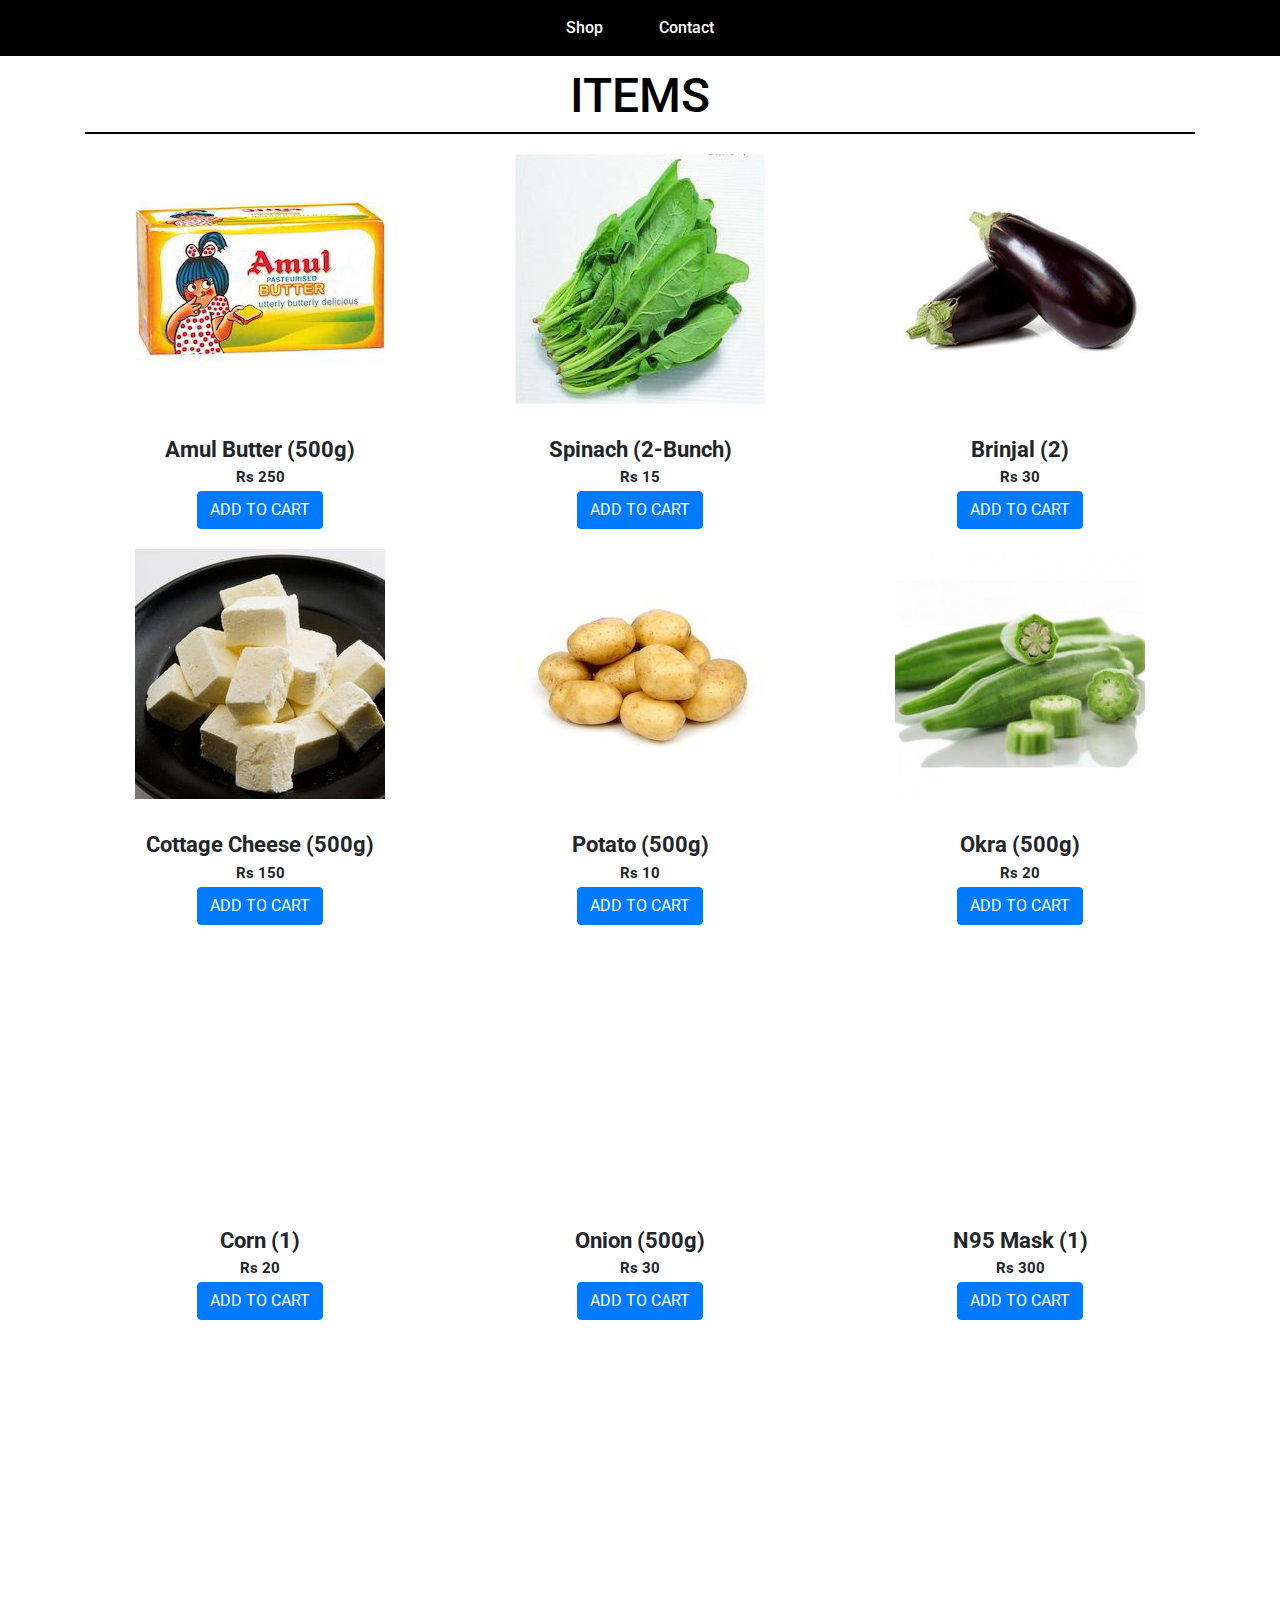
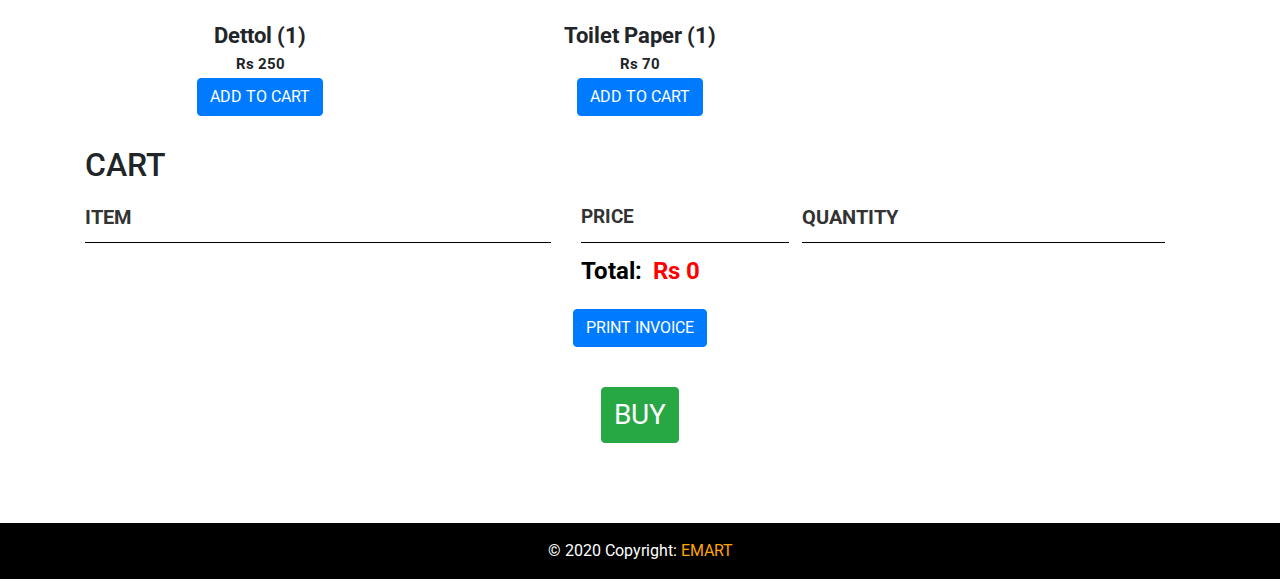
==== cart.html @ 69403dae "Added Files Via Upload" ====
<!DOCTYPE html>
<html lang="en">

<head>
    <meta charset="UTF-8">
    <meta name="viewport" content="width=device-width, initial-scale=1.0">
    <meta http-equiv="X-UA-Compatible" content="ie=edge">
    <title>EMART</title>

    <link rel="stylesheet" href="https://unpkg.com/aos@next/dist/aos.css" />
    <link rel="stylesheet" type="text/css" href="css/bootstrap.css" />
    <link rel="stylesheet" href="https://stackpath.bootstrapcdn.com/font-awesome/4.7.0/css/font-awesome.min.css">
    <link rel="stylesheet" type="text/css" href="css/style.css">
    <link href="css/cart.css" rel="stylesheet">
    <script src="./js/script.js" async></script>
</head>

<body>
    <script src="https://unpkg.com/aos@next/dist/aos.js"></script>
    <script>
        AOS.init();
    </script>
    <!-- start navabr -->
    <nav class="navbar navbar-expand-lg navbar-light fixed-top">
        <button class="navbar-toggler" type="button" data-toggle="collapse" data-target="#navbarNavDropdown" aria-controls="navbarNavDropdown" aria-expanded="false" aria-label="Toggle navigation">
            <span class="navbar-toggler-icon"></span>
        </button>

        <div class="collapse navbar-collapse" id="navbarNavDropdown">
            <ul class="navbar-nav text ml-auto custom-center">
                <li class="nav-item">
                    <a class="nav-link" href="cart.html">Shop</a>
                </li>
                <li class="nav-item">
                    <a class="nav-link" href="contact.html">Contact</a>
                </li>
            </ul>
        </div>
    </nav>
    <!-- end navbar -->
    <!-- start items -->
    <section class="cart">
        <div class="container">
            <div class="title">ITEMS</div>
            <div class="row">

                <div class="col-xs-4 col-sm-6 col-md-6 col-lg-4 profile shop-item text-center">
                    <div data-aos="zoom-in">
                    <img class="shop-item-image img-responsive" src="images/item.jpg"onError="this.onerror=null;this.src='images/noimage.jpg';">
                    </div>
                    <h2><span class="shop-item-title">Amul Butter (500g)</span></h2>
                    <div class="shop-item-details">
                        <h3><span class="shop-item-price">Rs 250</span></h3>
                        <button class="btn btn-primary shop-item-button" type="button">ADD TO CART</button>
                    </div>
                </div>

                <div class="col-xs-4 col-sm-6 col-md-6 col-lg-4 profile shop-item text-center">
                    <div data-aos="zoom-in">
                    <img class="shop-item-image img-responsive" src="images/item1.jpg"onError="this.onerror=null;this.src='images/noimage.jpg';">
                    </div>
                    <h2><span class="shop-item-title">Spinach (2-Bunch)</span></h2>
                    <div class="shop-item-details">
                        <h3><span class="shop-item-price">Rs 15</span></h3>
                        <button class="btn btn-primary shop-item-button" type="button">ADD TO CART</button>
                    </div>
                </div>

                <div class="col-xs-4 col-sm-6 col-md-6 col-lg-4 profile shop-item text-center">
                    <div data-aos="zoom-in">
                    <img class="shop-item-image img-responsive" src="images/item2.jpg"onError="this.onerror=null;this.src='images/noimage.jpg';">
                    </div>
                    <h2><span class="shop-item-title">Brinjal (2)</span></h2>
                    <div class="shop-item-details">
                        <h3><span class="shop-item-price">Rs 30</span></h3>
                        <button class="btn btn-primary shop-item-button" type="button">ADD TO CART</button>
                    </div>
                </div>

                <div class="col-xs-4 col-sm-6 col-md-6 col-lg-4 profile shop-item text-center">
                    <div data-aos="zoom-in">
                    <img class="shop-item-image img-responsive" src="images/item3.jpg"onError="this.onerror=null;this.src='images/noimage.jpg';">
                    </div>
                    <h2><span class="shop-item-title">Cottage Cheese (500g)</span></h2>
                    <div class="shop-item-details">
                        <h3><span class="shop-item-price">Rs 150</span></h3>
                        <button class="btn btn-primary shop-item-button" type="button">ADD TO CART</button>
                    </div>
                </div>

                <div class="col-xs-4 col-sm-6 col-md-6 col-lg-4 profile shop-item text-center">
                    <div data-aos="zoom-in">
                    <img class="shop-item-image img-responsive" src="images/item4.jpg"onError="this.onerror=null;this.src='images/noimage.jpg';">
                    </div>
                    <h2><span class="shop-item-title">Potato (500g)</span></h2>
                    <div class="shop-item-details">
                        <h3><span class="shop-item-price">Rs 10</span></h3>
                        <button class="btn btn-primary shop-item-button" type="button">ADD TO CART</button>
                    </div>
                </div>

                <div class="col-xs-4 col-sm-6 col-md-6 col-lg-4 profile shop-item text-center">
                    <div data-aos="zoom-in">
                    <img class="shop-item-image img-responsive" src="images/item5.jpg"onError="this.onerror=null;this.src='images/noimage.jpg';">
                    </div>
                    <h2><span class="shop-item-title">Okra (500g)</span></h2>
                    <div class="shop-item-details">
                        <h3><span class="shop-item-price">Rs 20</span></h3>
                        <button class="btn btn-primary shop-item-button" type="button">ADD TO CART</button>
                    </div>
                </div>

                <div class="col-xs-4 col-sm-6 col-md-6 col-lg-4 profile shop-item text-center">
                    <div data-aos="zoom-in">
                    <img class="shop-item-image img-responsive" src="images/item6.jpg"onError="this.onerror=null;this.src='images/noimage.jpg';">
                    </div>
                    <h2><span class="shop-item-title">Corn (1)</span></h2>
                    <div class="shop-item-details">
                        <h3><span class="shop-item-price">Rs 20</span></h3>
                        <button class="btn btn-primary shop-item-button" type="button">ADD TO CART</button>
                    </div>
                </div>

                <div class="col-xs-4 col-sm-6 col-md-6 col-lg-4 profile shop-item text-center">
                    <div data-aos="zoom-in">
                    <img class="shop-item-image img-responsive" src="images/item7.jpg"onError="this.onerror=null;this.src='images/noimage.jpg';">
                    </div>
                    <h2><span class="shop-item-title">Onion (500g)</span></h2>
                    <div class="shop-item-details">
                        <h3><span class="shop-item-price">Rs 30</span></h3>
                        <button class="btn btn-primary shop-item-button" type="button">ADD TO CART</button>
                    </div>
                </div>

                <div class="col-xs-4 col-sm-6 col-md-6 col-lg-4 profile shop-item text-center">
                    <div data-aos="zoom-in">
                    <!-- Broken Image -->
                    <img class="shop-item-image img-responsive" src="images/item800.jpg"onError="this.onerror=null;this.src='images/noimage.jpg';">
                    </div>
                    <h2><span class="shop-item-title">N95 Mask (1)</span></h2>
                    <div class="shop-item-details">
                        <h3><span class="shop-item-price">Rs 300</span></h3>
                        <button class="btn btn-primary shop-item-button" type="button">ADD TO CART</button>
                    </div>
                </div>


                <div class="col-xs-4 col-sm-6 col-md-6 col-lg-4 profile shop-item text-center">
                    <div data-aos="zoom-in">
                    <img class="shop-item-image img-responsive" src="images/item9.jpg"onError="this.onerror=null;this.src='images/noimage.jpg';">
                    </div>
                    <h2><span class="shop-item-title">Dettol (1)</span></h2>
                    <div class="shop-item-details">
                        <h3><span class="shop-item-price">Rs 250</span></h3>
                        <button class="btn btn-primary shop-item-button" type="button">ADD TO CART</button>
                    </div>
                </div>

                <div class="col-xs-4 col-sm-6 col-md-6 col-lg-4 profile shop-item text-center">
                    <div data-aos="zoom-in">
                    <img class="shop-item-image img-responsive" src="images/item10.jpg"onError="this.onerror=null;this.src='images/noimage.jpg';">
                    </div>
                    <h2><span class="shop-item-title">Toilet Paper (1)</span></h2>
                    <div class="shop-item-details">
                        <h3><span class="shop-item-price">Rs 70</span></h3>
                        <button class="btn btn-primary shop-item-button" type="button">ADD TO CART</button>
                    </div>
                </div>
            </div>
        </div>
        </div>
    </section>
    
    <!-- Cart Setup -->
    <div class="printallofthis">
    <section class="container content-section">
        <h2 class="section-header">CART</h2>
        <div class="cart-row">
            <span class="cart-item cart-header cart-column">ITEM</span>
            <span class="cart-price cart-header cart-column">PRICE</span>
            <span class="cart-quantity cart-header cart-column">QUANTITY</span>
        </div>
        <div class="cart-items">
        </div>
        <div class="cart-total">
            <strong class="cart-total-title">Total: </strong>
            <span class="cart-total-price">Rs 0</span>
        </div>
    </div>
        <button id="print" class="btn btn-primary" type="button"onclick="window.print()" >PRINT INVOICE</button>
        <button class="btn btn-success btn-purchase" type="button">BUY</button>
    </section>
    <!-- Footer -->
    
    <footer class="page-footer">
        <div class="footer-copyright text-center py-3">© 2020 Copyright:
            <a href="./index.html"> EMART</a>
        </div>
    </footer>

    <!-- bootstrap -->
    
    <script src="https://code.jquery.com/jquery-3.3.1.slim.min.js" integrity="sha384-q8i/X+965DzO0rT7abK41JStQIAqVgRVzpbzo5smXKp4YfRvH+8abtTE1Pi6jizo" crossorigin="anonymous"></script>
    <script src="https://cdnjs.cloudflare.com/ajax/libs/popper.js/1.14.7/umd/popper.min.js" integrity="sha384-UO2eT0CpHqdSJQ6hJty5KVphtPhzWj9WO1clHTMGa3JDZwrnQq4sF86dIHNDz0W1" crossorigin="anonymous"></script>
    <script src="https://stackpath.bootstrapcdn.com/bootstrap/4.3.1/js/bootstrap.min.js" integrity="sha384-JjSmVgyd0p3pXB1rRibZUAYoIIy6OrQ6VrjIEaFf/nJGzIxFDsf4x0xIM+B07jRM" crossorigin="anonymous"></script>
    
    <!-- end bootstrap -->

</body>

</html>
---- css/style.css ----
body {
	font-family: 'Roboto', sans-serif;
}
/* navbar */
.custom-center {
	margin: auto;
}
.navbar-light .navbar-nav .nav-link {
	color: #fff;
	font-weight: 500;
}
.navbar {
	background-color: #000;
	transition: background-color 2s ease 0s;
}
.navbar-light .navbar-nav .active > .nav-link,
.navbar-light .navbar-nav .nav-link.active,
.navbar-light .navbar-nav .nav-link.show,
.navbar-light .navbar-nav .show > .nav-link,
.navbar-light .navbar-toggler,
.navbar-light .navbar-nav .nav-link:hover {
	color: orange;
	border-color: orange;
}
.navbar ul li {
	margin: 0 20px 0 20px;
}
.navbar ul li:hover {
	color: orange;
}
.title {
	color: #000;
	text-align: center;
	border-bottom: 2px solid #000;
	display: block;
	font-weight: 500;
	font-size: 3em;
	margin-top: 60px;
}
.page-footer {
	background: #000;
	color: #fff;
	margin-top: 20px;
}
.page-footer a {
	color: orange;
}
---- css/cart.css ----
@import url('https://fonts.googleapis.com/css?family=Roboto:300,400,500&display=swap" rel="stylesheet');
body {
	font-family: 'Roboto', sans-serif;
}
.team {
	margin: 75px 0;
}
h1 {
	text-align: center;
	font-weight: bold;
	letter-spacing: 2px;
	color: #333;
	padding-bottom: 10px;
}
.profile {
	margin-top: 20px;
}
.img-responsive {
	object-fit: cover;
}
.profile h2 {
	font-size: 22px;
	font-weight: bold;
	margin-top: 30px;
	margin-bottom: 5px;
	padding-top: 3px;
}
.profile h3 {
	font-size: 15px;
	font-weight: bold;
	margin-top: 5px;
	margin-bottom: 5px;
}
.section-header{
    margin-top: 30px;
}
.cart-header {
    font-weight: bold;
    font-size: 1.25em;
    color: #333;
}
.cart-column {
    display: flex;
    align-items: center;
    border-bottom: 1px solid black;
    margin-right: 1.5em;
    padding-bottom: 10px;
    margin-top: 10px;
}
.cart-row {
    display: flex;
}

.cart-item {
    width: 45%;
}

.cart-price {
    width: 20%;
    font-size: 1.2em;
    color: #333;
}

.cart-quantity {
	width: 35%;
	margin-left: -15px;
}

.cart-item-title {
    color: #333;
    margin-left: .5em;
    font-size: 1.2em;
}

.cart-item-image {
    width: 75px;
    height: auto;
    border-radius: 10px;
}

.btn-danger {
    color: white;
    background-color: #EB5757;
    border: none;
    border-radius: .3em;
    font-weight: bold;
}

.btn-danger:hover {
    background-color: #CC4C4C;
}

.cart-quantity-input {
    height: 34px;
    width: 50px;
    border-radius: 5px;
    border: 1px solid #56CCF2;
    background-color: #eee;
    color: #333;
    padding: 0;
    text-align: center;
    font-size: 1.2em;
    margin-right: 10px;
}

.cart-row:last-child {
    border-bottom: 1px solid black;
}

.cart-row:last-child .cart-column {
    border: none;
}

.cart-total {
    text-align: center;
    margin-top: 10px;
}

.cart-total-title {
    font-weight: bold;
    font-size: 1.5em;
    color: black;
    margin-right: 5px;
}

.cart-total-price {
    color: red;
	font-size: 1.5em;
	font-weight: bold;
}

.btn-purchase{
    text-decoration: none;
    display: block;
    margin: 40px auto 80px auto;
    font-size: 1.75em;
}
.btn-purchase a{
    text-decoration: none;
    color: white;
}
.btn-purchase:hover {
	display: block;
    margin: 40px auto 80px auto;
    font-size: 1.75em;
    box-shadow: 5px 5px #888888;
    transition: .25s;
}

.login-form{
    margin: 0;
	width: 100%;
	height: 100vh;
	font-family: 'Roboto', sans-serif;
	color: #fff;
	background: linear-gradient(-45deg, #ee7752, #e73c7e, #23a6d5, #23d5ab);
	background-size: 400% 400%;
	animation: gradientBG 15s ease infinite;
}
@keyframes gradientBG {
	0% {
		background-position: 0% 50%;
	}
	50% {
		background-position: 100% 50%;
	}
	100% {
		background-position: 0% 50%;
	}
}
/* Container */
.container-login{
    width:40%;
    margin:0 auto;
    position: absolute;
    margin: auto;
    top: 0;
    right: 0;
    bottom: 0;
    left: 0;
    width: 50%;
    height: 50%;
}

/* Login */
#div_login{
    border: 1px solid transparent;
    width: auto;
    height: auto;
    box-shadow: 0px 2px 2px 0px  transparent;
    margin: auto;
}

#div_login h1{
    margin-top: 0px;
    font-weight: normal;
    padding: 10px;
    color: white;
    font-family: sans-serif;
}

#div_login div{
    clear: both;
    margin-top: 10px;
    padding: 5px;
}

#div_login .textbox{
    width: 100%;
    padding: 7px;
}

#div_login input[type=submit]{
    padding: 7px;
    width: 100px;
    background-color: lightseagreen;
    border: 0px transparent;
    color: white;
    display: block;
    border-radius: 5px;
    margin: 0 auto 0 auto;
}
#div_login input[type=submit]:hover {
    background-color: rgb(29, 248, 0);
    transition: .5s;
}
/* Login ends */

/* button styling */
#print{
    text-decoration: none;
    display: block;
    margin: 20px auto 10px auto;
    font-size: 1em;
}
/* button styling ends */

/* Print Invoice */
@media print {
    body * {
      visibility: hidden;
    }
    .printallofthis, .printallofthis * {
      visibility: visible;
    }
    .printallofthis {
      position: absolute;
      left: 0;
      top: 0;
    }
}
/* Print Invoice ends */
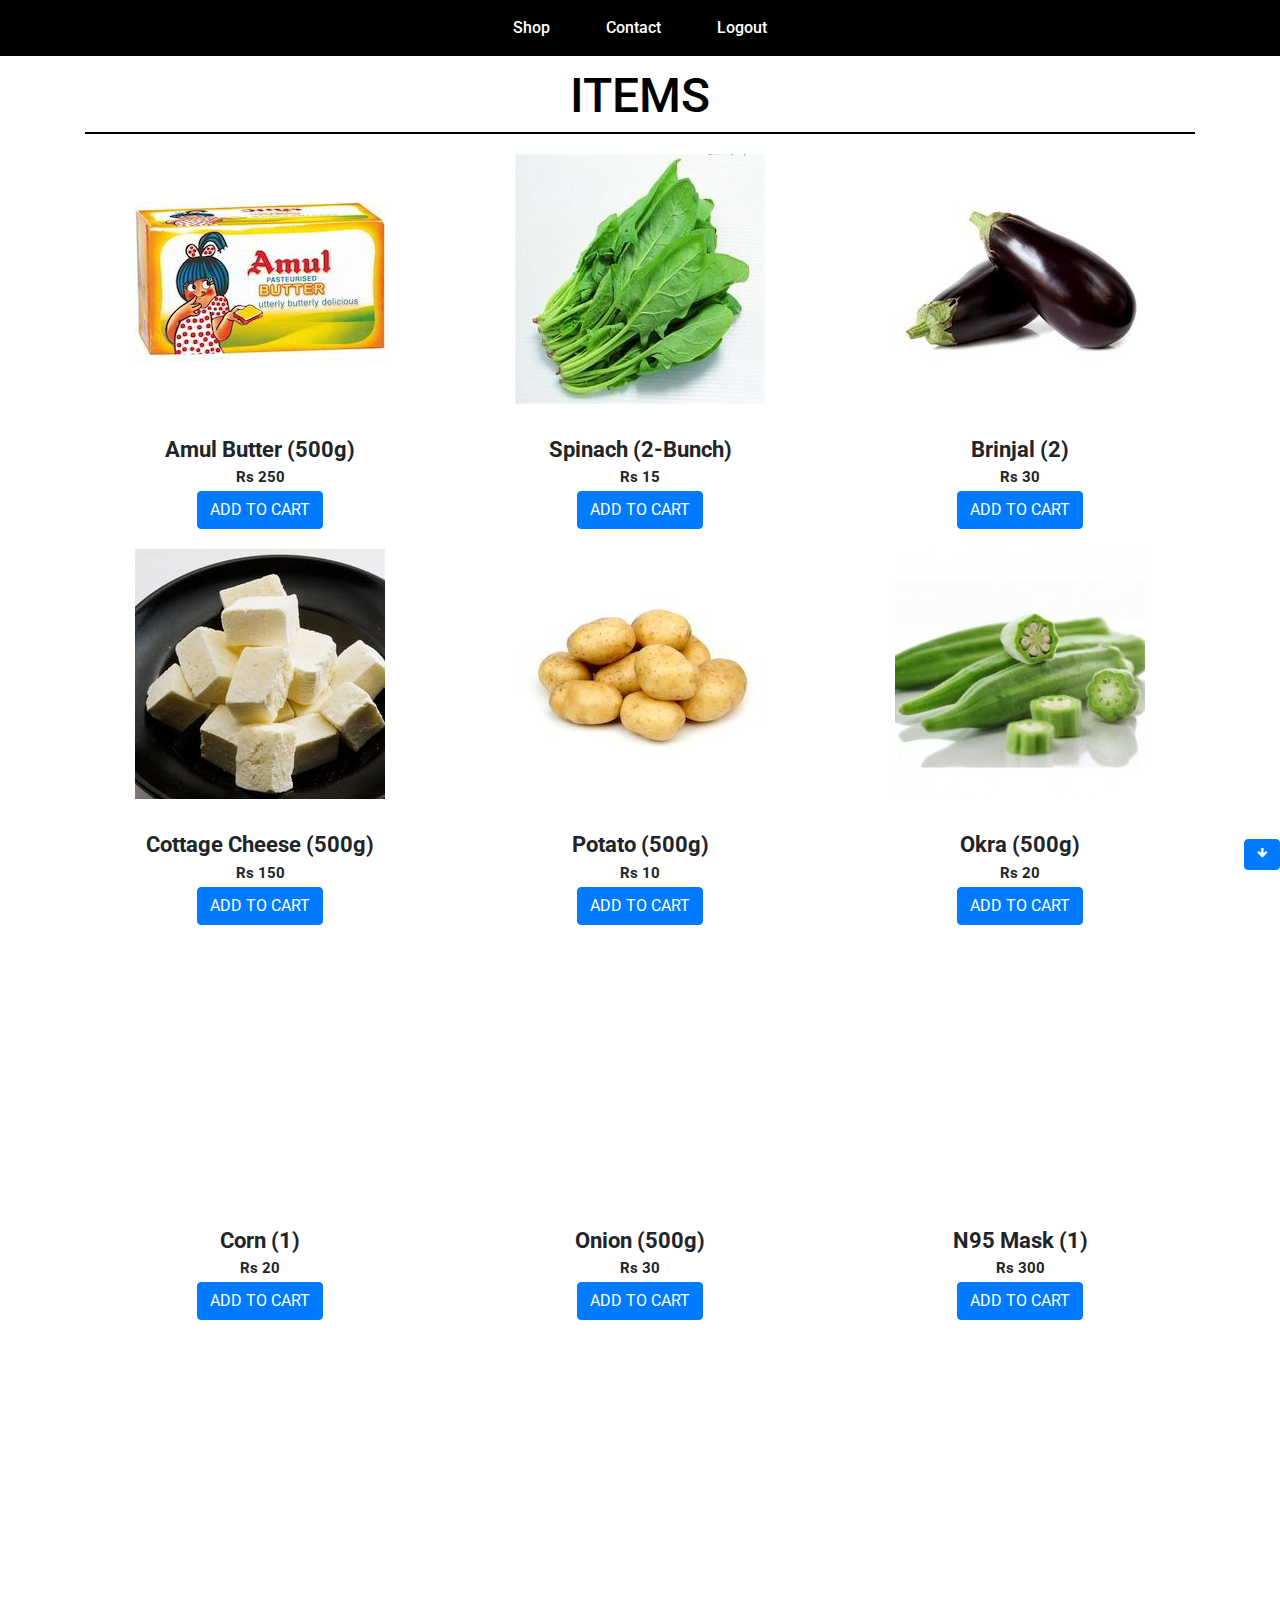
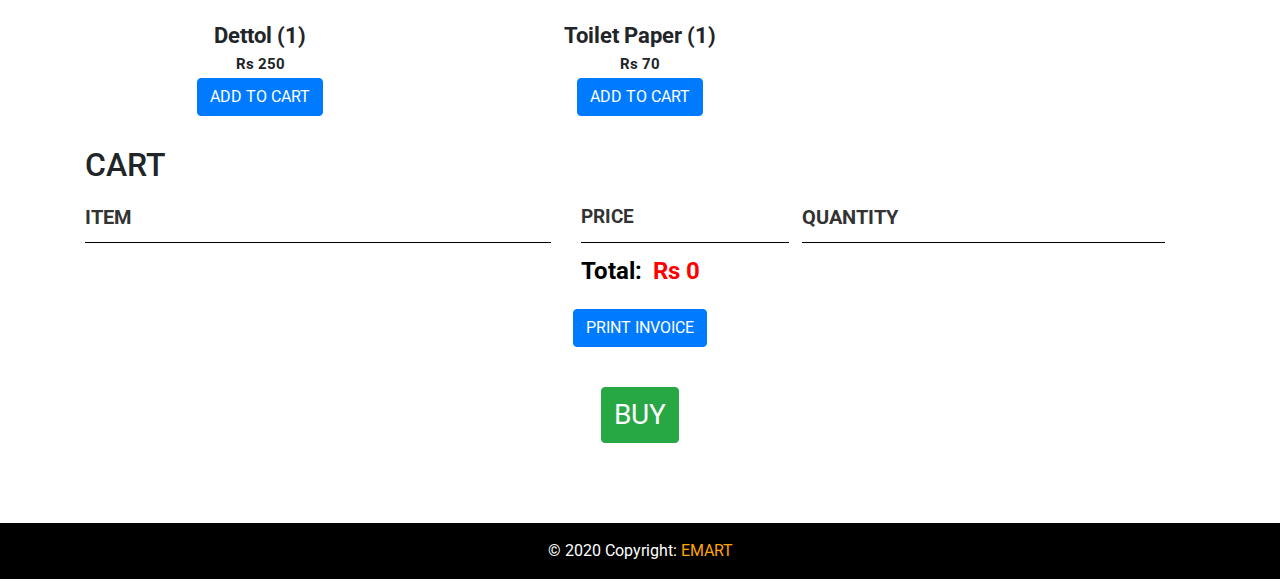
==== commit 3716ea51: "Update cart.html" ====
--- a/cart.html
+++ b/cart.html
@@ -34,6 +34,9 @@
                 <li class="nav-item">
                     <a class="nav-link" href="contact.html">Contact</a>
                 </li>
+                    <li class="nav-item">
+                    <a class="nav-link" href="index.html">Logout</a>
+                </li>
             </ul>
         </div>
     </nav>
@@ -42,8 +45,8 @@
     <section class="cart">
         <div class="container">
             <div class="title">ITEMS</div>
+                    <button id="scrollbottom" class="btn btn-primary" type="button" onClick="document.getElementById('print').scrollIntoView();"><i class="fa fa-arrow-down"></i></button>
             <div class="row">
-
                 <div class="col-xs-4 col-sm-6 col-md-6 col-lg-4 profile shop-item text-center">
                     <div data-aos="zoom-in">
                     <img class="shop-item-image img-responsive" src="images/item.jpg"onError="this.onerror=null;this.src='images/noimage.jpg';">
@@ -187,7 +190,7 @@
             <span class="cart-total-price">Rs 0</span>
         </div>
     </div>
-        <button id="print" class="btn btn-primary" type="button"onclick="window.print()" >PRINT INVOICE</button>
+        <button id="print" class="btn btn-primary" type="button"onclick="window.print();" >PRINT INVOICE</button>
         <button class="btn btn-success btn-purchase" type="button">BUY</button>
     </section>
     <!-- Footer -->
@@ -208,4 +211,4 @@
 
 </body>
 
-</html>+</html>
--- a/css/cart.css
+++ b/css/cart.css
@@ -249,4 +249,12 @@
       top: 0;
     }
 }
-/* Print Invoice ends */+/* Print Invoice ends */
+/* Scroll bottom button */
+#scrollbottom{
+    z-index: 1;
+    position: fixed;
+    bottom: 30px;
+    right: 0;
+    font-size: 70%;
+}
